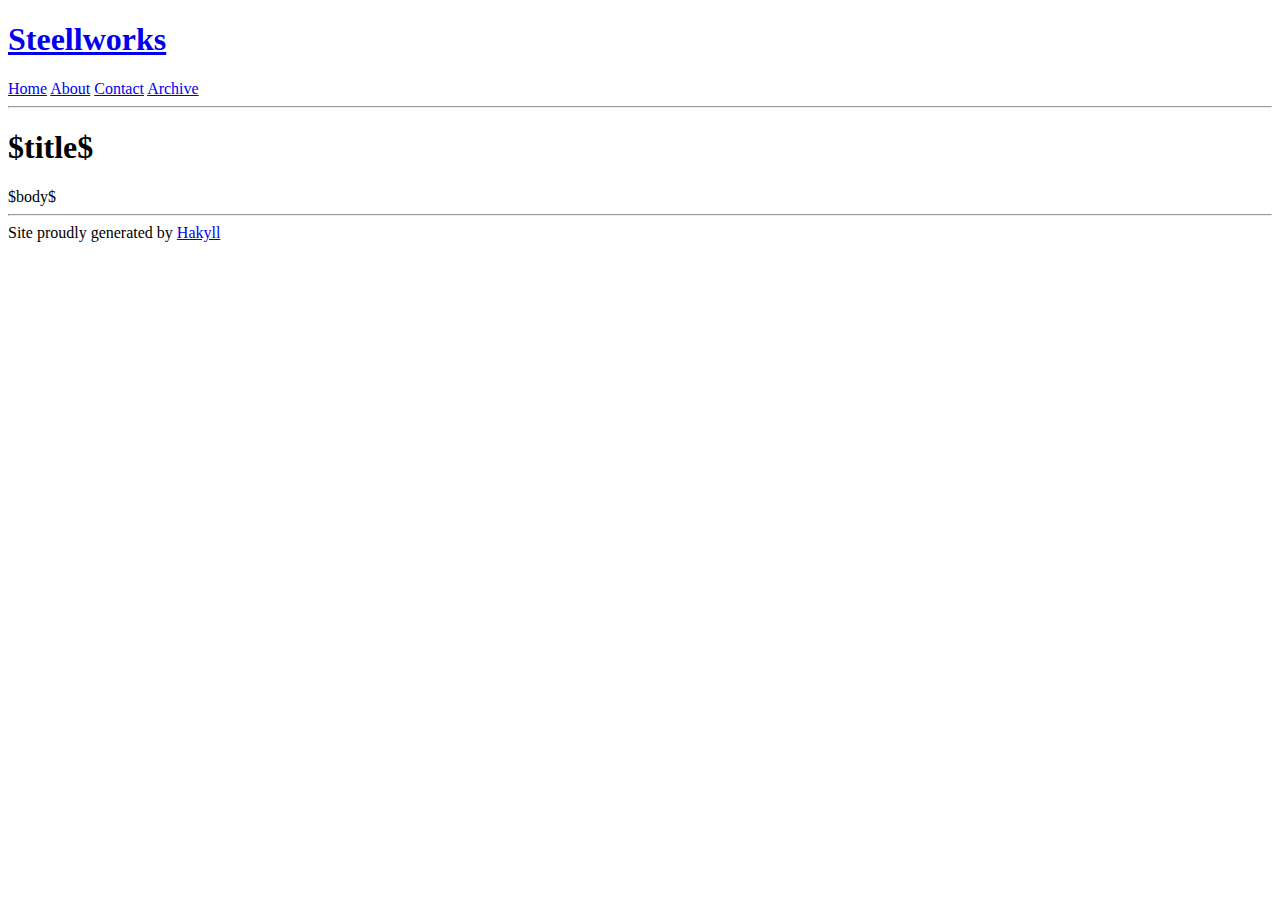
==== templates/default.html @ 6b5ca3c9 "hakyll and skeleton css" ====
<?xml version="1.0" encoding="UTF-8"?>
<!DOCTYPE html PUBLIC "-//W3C//DTD XHTML 1.0 Strict//EN"
"http://www.w3.org/TR/xhtml1/DTD/xhtml1-strict.dtd">
<html xmlns="http://www.w3.org/1999/xhtml" xml:lang="en" lang="en">
  <head>

      <!-- Basic Page Needs
      –––––––––––––––––––––––––––––––––––––––––––––––––– -->
      <meta http-equiv="Content-Type" content="text/html; charset=UTF-8" />
      <title>My Hakyll Blog - $title$</title>
      <meta name="description" content="" />
      <meta name="author" content="" />

      <!-- Mobile Specific Metas
      –––––––––––––––––––––––––––––––––––––––––––––––––– -->
      <meta name="viewport" content="width=device-width, initial-scale=1" />

      <!-- FONT
      –––––––––––––––––––––––––––––––––––––––––––––––––– -->
      <link href="//fonts.googleapis.com/css?family=Raleway:400,300,600" rel="stylesheet" type="text/css" />

      <!-- CSS
      –––––––––––––––––––––––––––––––––––––––––––––––––– -->
      <link rel="stylesheet" href="css/normalize.css" />
      <link rel="stylesheet" href="css/skeleton.css" />
      <link rel="stylesheet" href="css/default.css" />

      <!-- Favicon
      –––––––––––––––––––––––––––––––––––––––––––––––––– -->
      <link rel="icon" type="image/png" href="images/favicon.png" />

  </head>
  <body>
    <div class="container">

      <div id="header" class="twelve columns">
        <div id="logo">
            <a href="/"><h1>Steellworks</h1></a>
        </div>
        <div id="navigation">
          <a href="/">Home</a>
          <a href="/about.html">About</a>
          <a href="/contact.html">Contact</a>
          <a href="/archive.html">Archive</a>
        </div>
        <hr />
      </div>

      <div id="content" class="row">
        <h1>$title$</h1>

        $body$
      </div>

      <div id="footer" class="row">
        <hr />
        Site proudly generated by
        <a href="http://jaspervdj.be/hakyll">Hakyll</a>
      </div>

    </div><!-- container -->
  </body>
</html>
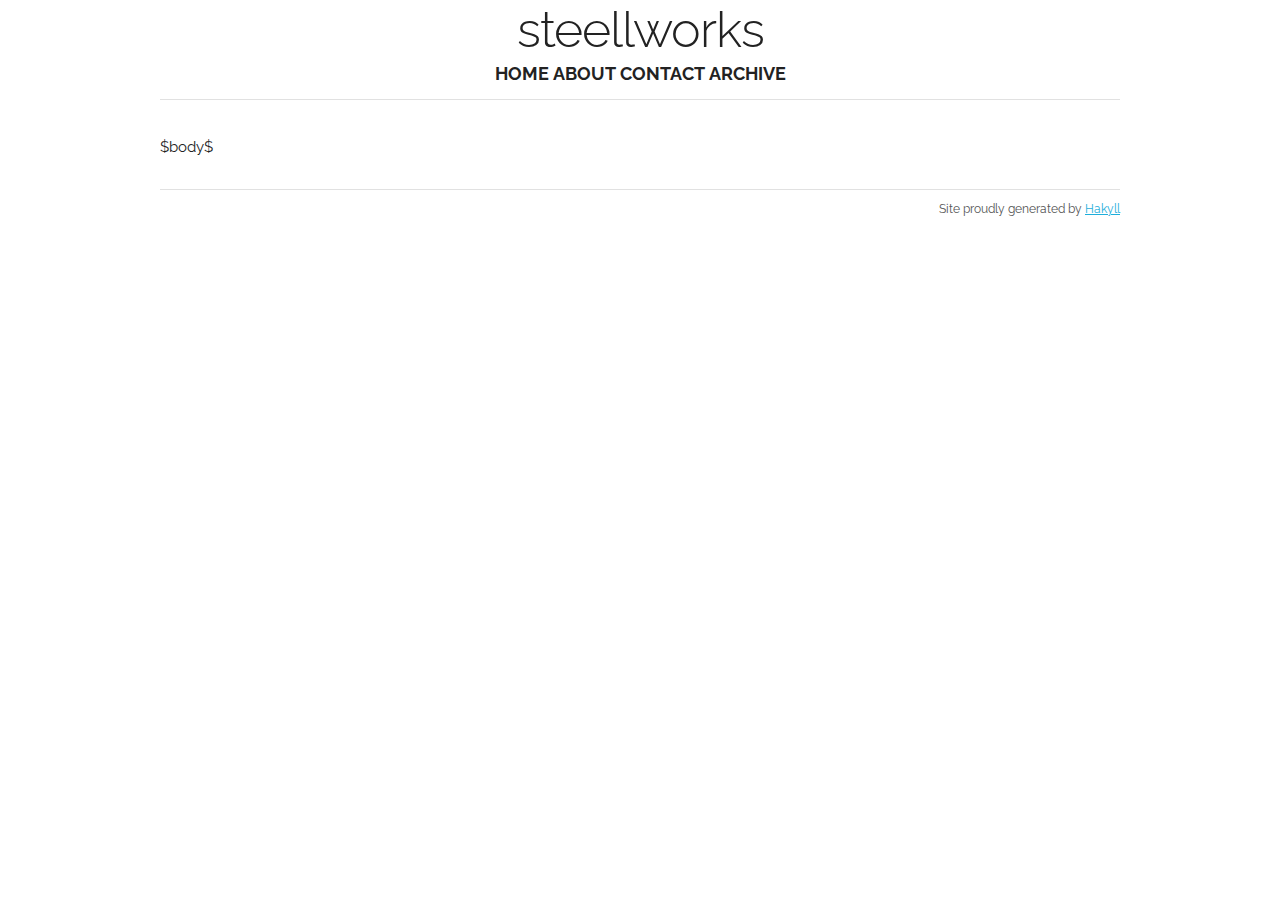
==== commit cbb91a80: "first pass" ====
--- a/templates/default.html
+++ b/templates/default.html
@@ -7,7 +7,7 @@
       <!-- Basic Page Needs
       –––––––––––––––––––––––––––––––––––––––––––––––––– -->
       <meta http-equiv="Content-Type" content="text/html; charset=UTF-8" />
-      <title>My Hakyll Blog - $title$</title>
+      <title>Steellworks - $title$</title>
       <meta name="description" content="" />
       <meta name="author" content="" />
 
@@ -17,13 +17,14 @@
 
       <!-- FONT
       –––––––––––––––––––––––––––––––––––––––––––––––––– -->
-      <link href="//fonts.googleapis.com/css?family=Raleway:400,300,600" rel="stylesheet" type="text/css" />
+      <link href="http://fonts.googleapis.com/css?family=Raleway:400,300,600" rel="stylesheet" type="text/css" />
 
       <!-- CSS
       –––––––––––––––––––––––––––––––––––––––––––––––––– -->
-      <link rel="stylesheet" href="css/normalize.css" />
-      <link rel="stylesheet" href="css/skeleton.css" />
-      <link rel="stylesheet" href="css/default.css" />
+      <link rel="stylesheet" href="/css/normalize.css" />
+      <link rel="stylesheet" href="/css/skeleton.css" />
+      <link rel="stylesheet" href="/css/syntax.css" />
+      <link rel="stylesheet" href="/css/default.css" />
 
       <!-- Favicon
       –––––––––––––––––––––––––––––––––––––––––––––––––– -->
@@ -35,7 +36,7 @@
 
       <div id="header" class="twelve columns">
         <div id="logo">
-            <a href="/"><h1>Steellworks</h1></a>
+            <a href="/"><h1>steellworks</h1></a>
         </div>
         <div id="navigation">
           <a href="/">Home</a>
@@ -46,9 +47,7 @@
         <hr />
       </div>
 
-      <div id="content" class="row">
-        <h1>$title$</h1>
-
+      <div id="content">
         $body$
       </div>
 
--- a/css/skeleton.css
+++ b/css/skeleton.css
@@ -0,0 +1,418 @@
+/*
+* Skeleton V2.0.4
+* Copyright 2014, Dave Gamache
+* www.getskeleton.com
+* Free to use under the MIT license.
+* http://www.opensource.org/licenses/mit-license.php
+* 12/29/2014
+*/
+
+
+/* Table of contents
+––––––––––––––––––––––––––––––––––––––––––––––––––
+- Grid
+- Base Styles
+- Typography
+- Links
+- Buttons
+- Forms
+- Lists
+- Code
+- Tables
+- Spacing
+- Utilities
+- Clearing
+- Media Queries
+*/
+
+
+/* Grid
+–––––––––––––––––––––––––––––––––––––––––––––––––– */
+.container {
+  position: relative;
+  width: 100%;
+  max-width: 960px;
+  margin: 0 auto;
+  padding: 0 20px;
+  box-sizing: border-box; }
+.column,
+.columns {
+  width: 100%;
+  float: left;
+  box-sizing: border-box; }
+
+/* For devices larger than 400px */
+@media (min-width: 400px) {
+  .container {
+    width: 85%;
+    padding: 0; }
+}
+
+/* For devices larger than 550px */
+@media (min-width: 550px) {
+  .container {
+    width: 80%; }
+  .column,
+  .columns {
+    margin-left: 4%; }
+  .column:first-child,
+  .columns:first-child {
+    margin-left: 0; }
+
+  .one.column,
+  .one.columns                    { width: 4.66666666667%; }
+  .two.columns                    { width: 13.3333333333%; }
+  .three.columns                  { width: 22%;            }
+  .four.columns                   { width: 30.6666666667%; }
+  .five.columns                   { width: 39.3333333333%; }
+  .six.columns                    { width: 48%;            }
+  .seven.columns                  { width: 56.6666666667%; }
+  .eight.columns                  { width: 65.3333333333%; }
+  .nine.columns                   { width: 74.0%;          }
+  .ten.columns                    { width: 82.6666666667%; }
+  .eleven.columns                 { width: 91.3333333333%; }
+  .twelve.columns                 { width: 100%; margin-left: 0; }
+
+  .one-third.column               { width: 30.6666666667%; }
+  .two-thirds.column              { width: 65.3333333333%; }
+
+  .one-half.column                { width: 48%; }
+
+  /* Offsets */
+  .offset-by-one.column,
+  .offset-by-one.columns          { margin-left: 8.66666666667%; }
+  .offset-by-two.column,
+  .offset-by-two.columns          { margin-left: 17.3333333333%; }
+  .offset-by-three.column,
+  .offset-by-three.columns        { margin-left: 26%;            }
+  .offset-by-four.column,
+  .offset-by-four.columns         { margin-left: 34.6666666667%; }
+  .offset-by-five.column,
+  .offset-by-five.columns         { margin-left: 43.3333333333%; }
+  .offset-by-six.column,
+  .offset-by-six.columns          { margin-left: 52%;            }
+  .offset-by-seven.column,
+  .offset-by-seven.columns        { margin-left: 60.6666666667%; }
+  .offset-by-eight.column,
+  .offset-by-eight.columns        { margin-left: 69.3333333333%; }
+  .offset-by-nine.column,
+  .offset-by-nine.columns         { margin-left: 78.0%;          }
+  .offset-by-ten.column,
+  .offset-by-ten.columns          { margin-left: 86.6666666667%; }
+  .offset-by-eleven.column,
+  .offset-by-eleven.columns       { margin-left: 95.3333333333%; }
+
+  .offset-by-one-third.column,
+  .offset-by-one-third.columns    { margin-left: 34.6666666667%; }
+  .offset-by-two-thirds.column,
+  .offset-by-two-thirds.columns   { margin-left: 69.3333333333%; }
+
+  .offset-by-one-half.column,
+  .offset-by-one-half.columns     { margin-left: 52%; }
+
+}
+
+
+/* Base Styles
+–––––––––––––––––––––––––––––––––––––––––––––––––– */
+/* NOTE
+html is set to 62.5% so that all the REM measurements throughout Skeleton
+are based on 10px sizing. So basically 1.5rem = 15px :) */
+html {
+  font-size: 62.5%; }
+body {
+  font-size: 1.5em; /* currently ems cause chrome bug misinterpreting rems on body element */
+  line-height: 1.6;
+  font-weight: 400;
+  font-family: "Raleway", "HelveticaNeue", "Helvetica Neue", Helvetica, Arial, sans-serif;
+  color: #222; }
+
+
+/* Typography
+–––––––––––––––––––––––––––––––––––––––––––––––––– */
+h1, h2, h3, h4, h5, h6 {
+  margin-top: 0;
+  margin-bottom: 2rem;
+  font-weight: 300; }
+h1 { font-size: 4.0rem; line-height: 1.2;  letter-spacing: -.1rem;}
+h2 { font-size: 3.6rem; line-height: 1.25; letter-spacing: -.1rem; }
+h3 { font-size: 3.0rem; line-height: 1.3;  letter-spacing: -.1rem; }
+h4 { font-size: 2.4rem; line-height: 1.35; letter-spacing: -.08rem; }
+h5 { font-size: 1.8rem; line-height: 1.5;  letter-spacing: -.05rem; }
+h6 { font-size: 1.5rem; line-height: 1.6;  letter-spacing: 0; }
+
+/* Larger than phablet */
+@media (min-width: 550px) {
+  h1 { font-size: 5.0rem; }
+  h2 { font-size: 4.2rem; }
+  h3 { font-size: 3.6rem; }
+  h4 { font-size: 3.0rem; }
+  h5 { font-size: 2.4rem; }
+  h6 { font-size: 1.5rem; }
+}
+
+p {
+  margin-top: 0; }
+
+
+/* Links
+–––––––––––––––––––––––––––––––––––––––––––––––––– */
+a {
+  color: #1EAEDB; }
+a:hover {
+  color: #0FA0CE; }
+
+
+/* Buttons
+–––––––––––––––––––––––––––––––––––––––––––––––––– */
+.button,
+button,
+input[type="submit"],
+input[type="reset"],
+input[type="button"] {
+  display: inline-block;
+  height: 38px;
+  padding: 0 30px;
+  color: #555;
+  text-align: center;
+  font-size: 11px;
+  font-weight: 600;
+  line-height: 38px;
+  letter-spacing: .1rem;
+  text-transform: uppercase;
+  text-decoration: none;
+  white-space: nowrap;
+  background-color: transparent;
+  border-radius: 4px;
+  border: 1px solid #bbb;
+  cursor: pointer;
+  box-sizing: border-box; }
+.button:hover,
+button:hover,
+input[type="submit"]:hover,
+input[type="reset"]:hover,
+input[type="button"]:hover,
+.button:focus,
+button:focus,
+input[type="submit"]:focus,
+input[type="reset"]:focus,
+input[type="button"]:focus {
+  color: #333;
+  border-color: #888;
+  outline: 0; }
+.button.button-primary,
+button.button-primary,
+input[type="submit"].button-primary,
+input[type="reset"].button-primary,
+input[type="button"].button-primary {
+  color: #FFF;
+  background-color: #33C3F0;
+  border-color: #33C3F0; }
+.button.button-primary:hover,
+button.button-primary:hover,
+input[type="submit"].button-primary:hover,
+input[type="reset"].button-primary:hover,
+input[type="button"].button-primary:hover,
+.button.button-primary:focus,
+button.button-primary:focus,
+input[type="submit"].button-primary:focus,
+input[type="reset"].button-primary:focus,
+input[type="button"].button-primary:focus {
+  color: #FFF;
+  background-color: #1EAEDB;
+  border-color: #1EAEDB; }
+
+
+/* Forms
+–––––––––––––––––––––––––––––––––––––––––––––––––– */
+input[type="email"],
+input[type="number"],
+input[type="search"],
+input[type="text"],
+input[type="tel"],
+input[type="url"],
+input[type="password"],
+textarea,
+select {
+  height: 38px;
+  padding: 6px 10px; /* The 6px vertically centers text on FF, ignored by Webkit */
+  background-color: #fff;
+  border: 1px solid #D1D1D1;
+  border-radius: 4px;
+  box-shadow: none;
+  box-sizing: border-box; }
+/* Removes awkward default styles on some inputs for iOS */
+input[type="email"],
+input[type="number"],
+input[type="search"],
+input[type="text"],
+input[type="tel"],
+input[type="url"],
+input[type="password"],
+textarea {
+  -webkit-appearance: none;
+     -moz-appearance: none;
+          appearance: none; }
+textarea {
+  min-height: 65px;
+  padding-top: 6px;
+  padding-bottom: 6px; }
+input[type="email"]:focus,
+input[type="number"]:focus,
+input[type="search"]:focus,
+input[type="text"]:focus,
+input[type="tel"]:focus,
+input[type="url"]:focus,
+input[type="password"]:focus,
+textarea:focus,
+select:focus {
+  border: 1px solid #33C3F0;
+  outline: 0; }
+label,
+legend {
+  display: block;
+  margin-bottom: .5rem;
+  font-weight: 600; }
+fieldset {
+  padding: 0;
+  border-width: 0; }
+input[type="checkbox"],
+input[type="radio"] {
+  display: inline; }
+label > .label-body {
+  display: inline-block;
+  margin-left: .5rem;
+  font-weight: normal; }
+
+
+/* Lists
+–––––––––––––––––––––––––––––––––––––––––––––––––– */
+ul {
+  list-style: circle inside; }
+ol {
+  list-style: decimal inside; }
+ol, ul {
+  padding-left: 0;
+  margin-top: 0; }
+ul ul,
+ul ol,
+ol ol,
+ol ul {
+  margin: 1.5rem 0 1.5rem 3rem;
+  font-size: 90%; }
+li {
+  margin-bottom: 1rem; }
+
+
+/* Code
+–––––––––––––––––––––––––––––––––––––––––––––––––– */
+code {
+  padding: .2rem .5rem;
+  margin: 0 .2rem;
+  font-size: 90%;
+  white-space: nowrap;
+  background: #F1F1F1;
+  border: 1px solid #E1E1E1;
+  border-radius: 4px; }
+pre > code {
+  display: block;
+  padding: 1rem 1.5rem;
+  white-space: pre; }
+
+
+/* Tables
+–––––––––––––––––––––––––––––––––––––––––––––––––– */
+th,
+td {
+  padding: 12px 15px;
+  text-align: left;
+  border-bottom: 1px solid #E1E1E1; }
+th:first-child,
+td:first-child {
+  padding-left: 0; }
+th:last-child,
+td:last-child {
+  padding-right: 0; }
+
+
+/* Spacing
+–––––––––––––––––––––––––––––––––––––––––––––––––– */
+button,
+.button {
+  margin-bottom: 1rem; }
+input,
+textarea,
+select,
+fieldset {
+  margin-bottom: 1.5rem; }
+pre,
+blockquote,
+dl,
+figure,
+table,
+p,
+ul,
+ol,
+form {
+  margin-bottom: 2.5rem; }
+
+
+/* Utilities
+–––––––––––––––––––––––––––––––––––––––––––––––––– */
+.u-full-width {
+  width: 100%;
+  box-sizing: border-box; }
+.u-max-full-width {
+  max-width: 100%;
+  box-sizing: border-box; }
+.u-pull-right {
+  float: right; }
+.u-pull-left {
+  float: left; }
+
+
+/* Misc
+–––––––––––––––––––––––––––––––––––––––––––––––––– */
+hr {
+  margin-top: 3rem;
+  margin-bottom: 3.5rem;
+  border-width: 0;
+  border-top: 1px solid #E1E1E1; }
+
+
+/* Clearing
+–––––––––––––––––––––––––––––––––––––––––––––––––– */
+
+/* Self Clearing Goodness */
+.container:after,
+.row:after,
+.u-cf {
+  content: "";
+  display: table;
+  clear: both; }
+
+
+/* Media Queries
+–––––––––––––––––––––––––––––––––––––––––––––––––– */
+/*
+Note: The best way to structure the use of media queries is to create the queries
+near the relevant code. For example, if you wanted to change the styles for buttons
+on small devices, paste the mobile query code up in the buttons section and style it
+there.
+*/
+
+
+/* Larger than mobile */
+@media (min-width: 400px) {}
+
+/* Larger than phablet (also point when grid becomes active) */
+@media (min-width: 550px) {}
+
+/* Larger than tablet */
+@media (min-width: 750px) {}
+
+/* Larger than desktop */
+@media (min-width: 1000px) {}
+
+/* Larger than Desktop HD */
+@media (min-width: 1200px) {}
--- a/css/syntax.css
+++ b/css/syntax.css
@@ -0,0 +1,18 @@
+/* Generated by pandoc. */
+table.sourceCode, tr.sourceCode, td.lineNumbers, td.sourceCode, table.sourceCode pre
+   { margin: 0; padding: 0; border: 0; vertical-align: baseline; border: none; }
+td.lineNumbers { border-right: 1px solid #AAAAAA; text-align: right; color: #AAAAAA; padding-right: 5px; padding-left: 5px; }
+td.sourceCode { padding-left: 5px; }
+.sourceCode span.kw { color: #007020; font-weight: bold; }
+.sourceCode span.dt { color: #902000; }
+.sourceCode span.dv { color: #40a070; }
+.sourceCode span.bn { color: #40a070; }
+.sourceCode span.fl { color: #40a070; }
+.sourceCode span.ch { color: #4070a0; }
+.sourceCode span.st { color: #4070a0; }
+.sourceCode span.co { color: #60a0b0; font-style: italic; }
+.sourceCode span.ot { color: #007020; }
+.sourceCode span.al { color: red; font-weight: bold; }
+.sourceCode span.fu { color: #06287e; }
+.sourceCode span.re { }
+.sourceCode span.er { color: red; font-weight: bold; }--- a/css/default.css
+++ b/css/default.css
@@ -0,0 +1,84 @@
+/*body {
+    color: black;
+    font-size: 16px;
+    margin: 0px auto 0px auto;
+    width: 600px;
+}*/
+
+div#header hr {
+    //border-bottom: 2px solid black;
+    margin-top: 1rem;
+    // padding: 12px 0px 12px 0px;
+}
+
+div#logo {
+    text-align: center;
+}
+
+div#logo a {
+    color: #222;
+    //float: left;
+    //font-size: 18px;
+    //font-weight: bold;
+    text-decoration: none;
+}
+
+div#logo h1 {
+    margin-bottom: 0rem;
+}
+
+div#navigation {
+    text-align: center;
+}
+
+div#header #navigation a {
+    color: #222;
+    font-size: 18px;
+    font-weight: bold;
+    //margin-left: 12px;
+    text-decoration: none;
+    text-transform: uppercase;
+}
+
+div#music ul, div#games ul {
+    list-style: none;
+    margin: 0;
+}
+
+div#content h3 {
+    margin: 0;
+    margin-bottom: 5px;
+}
+
+p.caption {
+    text-align: center;
+    color: gray;
+}
+
+div#footer {
+    //border-top: solid 2px black;
+    color: #555;
+    font-size: 12px;
+    //margin-top: 30px;
+    //padding: 12px 0px 12px 0px;
+    text-align: right;
+}
+
+div#footer hr {
+    margin-bottom: 1rem;
+}
+
+/*
+h1 {
+    font-size: 24px;
+}
+
+h2 {
+    font-size: 20px;
+}*/
+
+div.info {
+    color: #555;
+    font-size: 14px;
+    font-style: italic;
+}
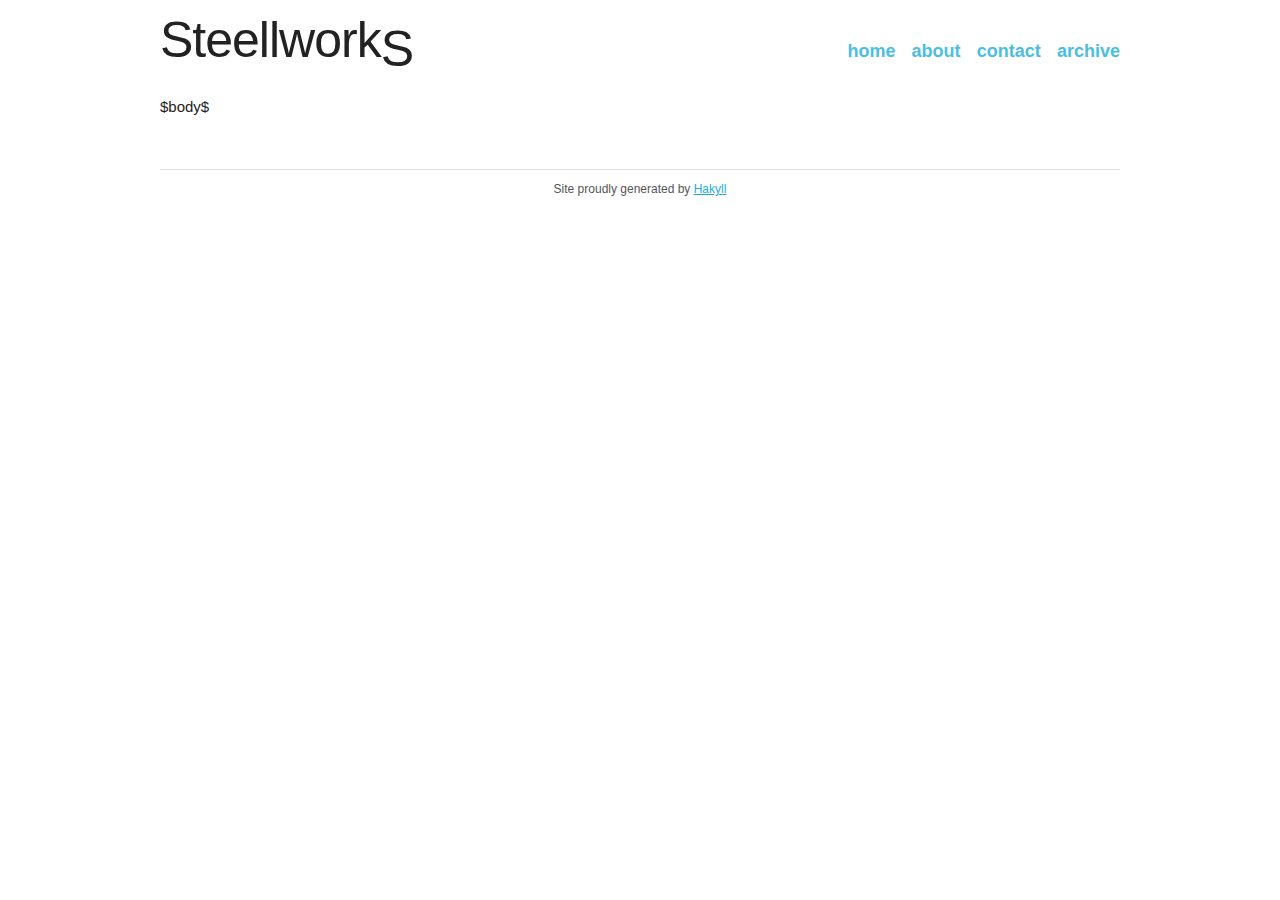
==== commit 877bdd30: "stylize logo" ====
--- a/templates/default.html
+++ b/templates/default.html
@@ -17,7 +17,7 @@
 
       <!-- FONT
       –––––––––––––––––––––––––––––––––––––––––––––––––– -->
-      <link href="http://fonts.googleapis.com/css?family=Raleway:400,300,600" rel="stylesheet" type="text/css" />
+      <link href="http://fonts.googleapis.com/css?family=Open+Sans:300,400,600" rel="stylesheet" type="text/css" />
 
       <!-- CSS
       –––––––––––––––––––––––––––––––––––––––––––––––––– -->
@@ -33,18 +33,18 @@
   </head>
   <body>
     <div class="container">
-
-      <div id="header" class="twelve columns">
-        <div id="logo">
-            <a href="/"><h1>steellworks</h1></a>
+      <div class="row">
+        <div id="header" class="site-head">
+          <div id="logo">
+            <a href="/"><h1>Steellwork<span id="last-letter">S</span></h1></a>
+          </div>
+          <div id="navigation">
+            <a href="/">Home</a>
+            <a href="/about.html">About</a>
+            <a href="/contact.html">Contact</a>
+            <a href="/archive.html">Archive</a>
+          </div>
         </div>
-        <div id="navigation">
-          <a href="/">Home</a>
-          <a href="/about.html">About</a>
-          <a href="/contact.html">Contact</a>
-          <a href="/archive.html">Archive</a>
-        </div>
-        <hr />
       </div>
 
       <div id="content">
--- a/css/default.css
+++ b/css/default.css
@@ -1,9 +1,41 @@
-/*body {
-    color: black;
-    font-size: 16px;
-    margin: 0px auto 0px auto;
-    width: 600px;
-}*/
+body {
+//    color: black;
+//    font-size: 16px;
+//    margin: 0px auto 0px auto;
+//    width: 600px;
+}
+
+#header {
+    margin-top: 10px;
+    margin-bottom: 25px;
+}
+
+#logo {
+    margin-right: 20px;
+}
+
+@media (min-width: 696px) {
+    .site-head {
+        display: flex;
+        align-items: baseline;
+        justify-content: space-between;
+    }
+}
+
+.section-head {
+    display: flex;
+    align-items: center;
+}
+
+div#line {
+    flex-grow: 1;
+    margin-right: 25px;
+}
+
+div#line hr {
+    margin-top: 0px;
+    margin-bottom: 0px;
+}
 
 div#header hr {
     //border-bottom: 2px solid black;
@@ -11,43 +43,35 @@
     // padding: 12px 0px 12px 0px;
 }
 
-div#logo {
-    text-align: center;
+#logo h1 {
+    margin-bottom: 0px;
 }
 
 div#logo a {
-    color: #222;
+    color: inherit;
     //float: left;
     //font-size: 18px;
+    text-decoration: none;
     //font-weight: bold;
-    text-decoration: none;
 }
 
-div#logo h1 {
-    margin-bottom: 0rem;
+div.section {
+    margin-bottom: 20px;
 }
 
-div#navigation {
-    text-align: center;
-}
-
-div#header #navigation a {
-    color: #222;
+div#navigation a {
+    //color: #222;
+    opacity: 0.8;
     font-size: 18px;
     font-weight: bold;
-    //margin-left: 12px;
+    margin-left: 12px;
     text-decoration: none;
-    text-transform: uppercase;
+    text-transform: lowercase;
 }
 
 div#music ul, div#games ul {
     list-style: none;
     margin: 0;
-}
-
-div#content h3 {
-    margin: 0;
-    margin-bottom: 5px;
 }
 
 p.caption {
@@ -61,10 +85,11 @@
     font-size: 12px;
     //margin-top: 30px;
     //padding: 12px 0px 12px 0px;
-    text-align: right;
+    text-align: center;
 }
 
 div#footer hr {
+    margin-top: 5rem;
     margin-bottom: 1rem;
 }
 
@@ -77,8 +102,28 @@
     font-size: 20px;
 }*/
 
-div.info {
-    color: #555;
-    font-size: 14px;
+div.section h3 {
+    text-align: right;
+    margin: 0;
+    margin-bottom: 5px;
+}
+
+.info h2 {
+    text-align: right;
+}
+
+.date {
+    color: #999;
     font-style: italic;
+    text-align: right;
 }
+
+#content div.figure img {
+    margin: auto;
+    display: block;
+}
+
+span#last-letter {
+    display: inline-block;
+    transform: translateY(.18em);
+}